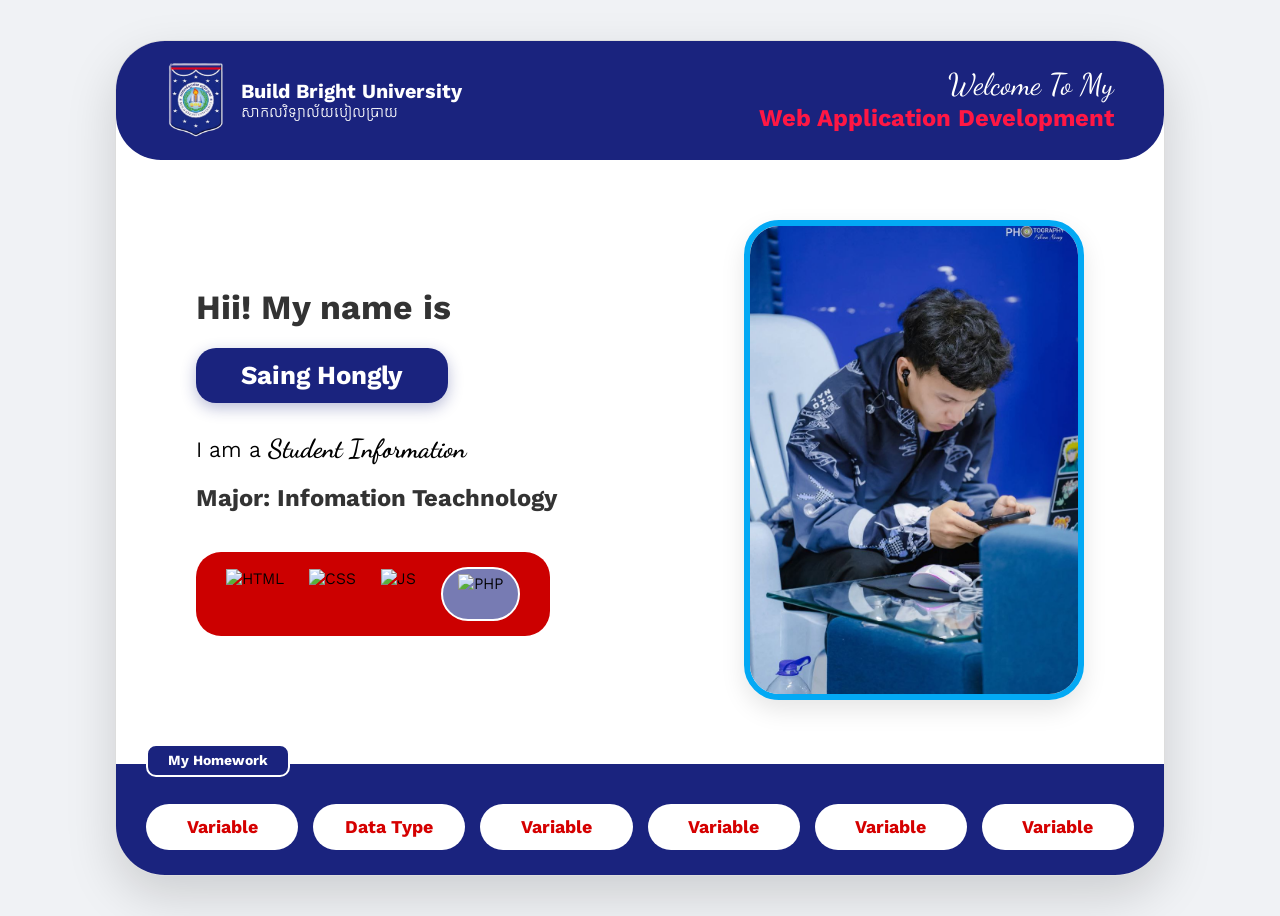
==== index.html @ 07c64df5 "Update index.html" ====
<!DOCTYPE html>
<html lang="km">
<head>
    <meta charset="UTF-8">
    <meta name="viewport" content="width=device-width, initial-scale=1.0">
    <title>BBU - Student Portfolio</title>
    <link href="https://fonts.googleapis.com/css2?family=Kantumruy+Pro:wght@400;700&family=Dancing+Script:wght@700&display=swap" rel="stylesheet">
    <style>
        :root {
            --bbu-blue: #1a237e;
            --accent-red: #d50000;
            --sky-blue: #03a9f4;
            --text-font: 'Kantumruy Pro', sans-serif;
            --code-font: 'Inconsolata', monospace;
            --script-font: 'Dancing Script', cursive;
        }

        * {
            margin: 0;
            padding: 0;
            box-sizing: border-box;
            font-family: 'Kantumruy Pro', sans-serif;
        }

        body {
            background-color: #f0f2f5; /* ពណ៌ផ្ទៃខាងក្រោយក្រៅកាត */
            display: flex;
            justify-content: center;
            align-items: center;
            min-height: 100vh;
            padding: 40px 20px;
        }

        /* ប្រអប់កាតធំ (Main Container) */
        .portfolio-card {
            width: 100%;
            max-width: 1050px;
            background-color: white;
            border-radius: 50px; /* ជ្រុងមូលខ្លាំងតាមរូបភាព */
            overflow: hidden;
            box-shadow: 0 20px 50px rgba(0,0,0,0.15); /* ស្រមោលជុំវិញកាត */
            border: 1px solid #ddd;
        }

        /* Header ផ្នែកខាងលើ */
        header {
            background-color: var(--bbu-blue);
            color: white;
            padding: 20px 50px;
            display: flex;
            justify-content: space-between;
            align-items: center;
            border-bottom-left-radius: 45px;
            border-bottom-right-radius: 45px;
        }

        .logo-box {
            display: flex;
            align-items: center;
        }

        .logo-box img {
            width: 60px;
            margin-right: 15px;
        }

        .uni-text .en { font-weight: bold; font-size: 20px; display: block; }
        .uni-text .kh { font-size: 15px; display: block; }

        .welcome-box { text-align: right; }
        .welcome-box .top { font-family: 'Dancing Script', cursive; font-size: 30px; line-height: 1; }
        .welcome-box .bottom { color: #ff1744; font-weight: 900; font-size: 24px; margin-top: 5px; }

        /* តួខ្លួនកណ្តាល (Main Content) */
        .main-body {
            display: flex;
            padding: 60px 80px;
            justify-content: space-between;
            align-items: center;
        }

        .info-side { width: 50%; }
        
        .hi-text { font-size: 34px; font-weight: 800; margin-bottom: 20px; color: #333; }

        .name-tag {
            background-color: var(--bbu-blue);
            color: white;
            display: inline-block;
            padding: 12px 45px;
            border-radius: 20px;
            font-size: 26px;
            font-weight: bold;
            margin-bottom: 30px;
            box-shadow: 0 5px 15px rgba(26, 35, 126, 0.3);
        }

        .status-text { font-size: 22px; margin-bottom: 20px; }
        .status-text span { font-family: 'Dancing Script', cursive; font-weight: bold; font-size: 26px; }

        .major-text { font-size: 24px; font-weight: bold; margin-bottom: 40px; color: #333; }

        /* ប្រអប់ Skill Icons */
        .skills-container {
            background-color: #cc0000;
            padding: 15px 30px;
            border-radius: 25px;
            display: flex;
            gap: 25px;
            align-items: center;
            width: fit-content;
        }

        .skills-container img { height: 50px; }
        
        .php-oval {
            background-color: #777bb3;
            padding: 5px 15px;
            border-radius: 50px;
            border: 2px solid white;
            display: flex;
            align-items: center;
        }
        .php-oval img { height: 40px; }

        /* ផ្នែករូបភាព Profile */
        .image-side { width: 40%; text-align: right; }

        .img-frame {
            display: inline-block;
            border: 6px solid var(--sky-blue);
            border-radius: 35px;
            overflow: hidden;
            width: 340px;
            height: 480px;
            box-shadow: 0 10px 25px rgba(0,0,0,0.1);
        }

        .img-frame img {
            width: 100%;
            height: 100%;
            object-fit: cover;
        }

        /* ជើងទំព័រ (Footer) */
        footer {
            background-color: var(--bbu-blue);
            padding: 40px 30px 25px;
            position: relative;
        }

        .hw-label {
            position: absolute;
            top: -20px;
            left: 30px;
            background-color: var(--bbu-blue);
            color: white;
            padding: 6px 20px;
            border: 2px solid white;
            border-radius: 10px;
            font-weight: bold;
            font-size: 14px;
        }

        .btn-group {
            display: flex;
            justify-content: space-around;
            gap: 15px;
        }

        .nav-btn {
            background-color: white;
            color: var(--accent-red);
            text-decoration: none;
            flex: 1;
            text-align: center;
            padding: 12px 0;
            border-radius: 25px;
            font-weight: bold;
            font-size: 18px;
            transition: 0.3s ease;
        }

        .nav-btn:hover {
            transform: translateY(-5px);
            background-color: #f0f0f0;
        }

    </style>
</head>
<body>

    <div class="portfolio-card">
        <header>
            <div class="logo-box">
                <img src="RbgBBU.png" alt="BBU Logo">
                <div class="uni-text">
                    <span class="en">Build Bright University</span>
                    <span class="kh">សាកលវិទ្យាល័យបៀលប្រាយ</span>
                </div>
            </div>
            <div class="welcome-box">
                <p class="top">Welcome To My</p>
                <p class="bottom">Web Application Development</p>
            </div>
        </header>

        <main class="main-body">
            <div class="info-side">
                <h1 class="hi-text">Hii! My name is</h1>
                <div class="name-tag">Saing Hongly</div>
                
                <p class="status-text">I am a <span>Student Information</span></p>
                <h2 class="major-text">Major: Infomation Teachnology</h2>

                <div class="skills-container">
                    <img src="https://upload.wikimedia.org/wikipedia/commons/6/61/HTML5_logo_and_wordmark.svg" alt="HTML">
                    <img src="https://upload.wikimedia.org/wikipedia/commons/d/d5/CSS3_logo_and_wordmark.svg" alt="CSS">
                    <img src="https://upload.wikimedia.org/wikipedia/commons/6/6a/JavaScript-logo.png" alt="JS">
                    <div class="php-oval">
                        <img src="https://upload.wikimedia.org/wikipedia/commons/2/27/PHP-logo.svg" alt="PHP">
                    </div>
                </div>
            </div>

            <div class="image-side">
                <div class="img-frame">
                    <img src="me.jpg" alt="Profile Photo">
                </div>
            </div>
        </main>

        <footer>
            <div class="hw-label">My Homework</div>
            <div class="btn-group">
                <a href="Viriable.html" class="nav-btn">Variable</a>
                <a href="datatyes.html" class="nav-btn">Data Type</a>
                <a href="#" class="nav-btn">Variable</a>
                <a href="#" class="nav-btn">Variable</a>
                <a href="#" class="nav-btn">Variable</a>
                <a href="#" class="nav-btn">Variable</a>
            </div>
        </footer>
    </div>

</body>
</html>
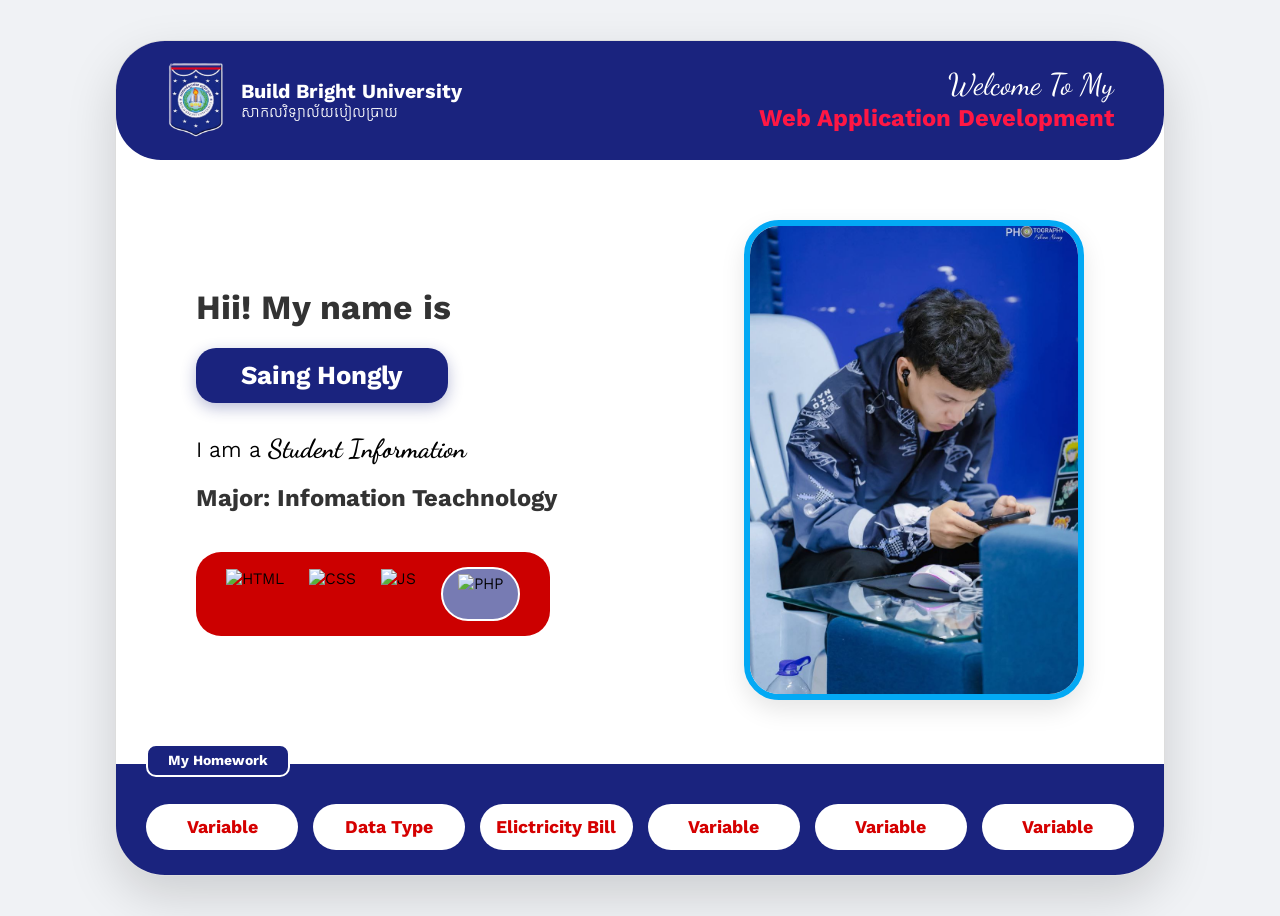
==== commit 8e74bca1: "Update index.html" ====
--- a/index.html
+++ b/index.html
@@ -235,10 +235,10 @@
             <div class="btn-group">
                 <a href="Viriable.html" class="nav-btn">Variable</a>
                 <a href="datatyes.html" class="nav-btn">Data Type</a>
+                <a href="If.php" class="nav-btn">Elictricity Bill</a>
                 <a href="#" class="nav-btn">Variable</a>
                 <a href="#" class="nav-btn">Variable</a>
                 <a href="#" class="nav-btn">Variable</a>
-                <a href="#" class="nav-btn">Variable</a>
             </div>
         </footer>
     </div>
@@ -247,3 +247,4 @@
 </html>
 
 
+
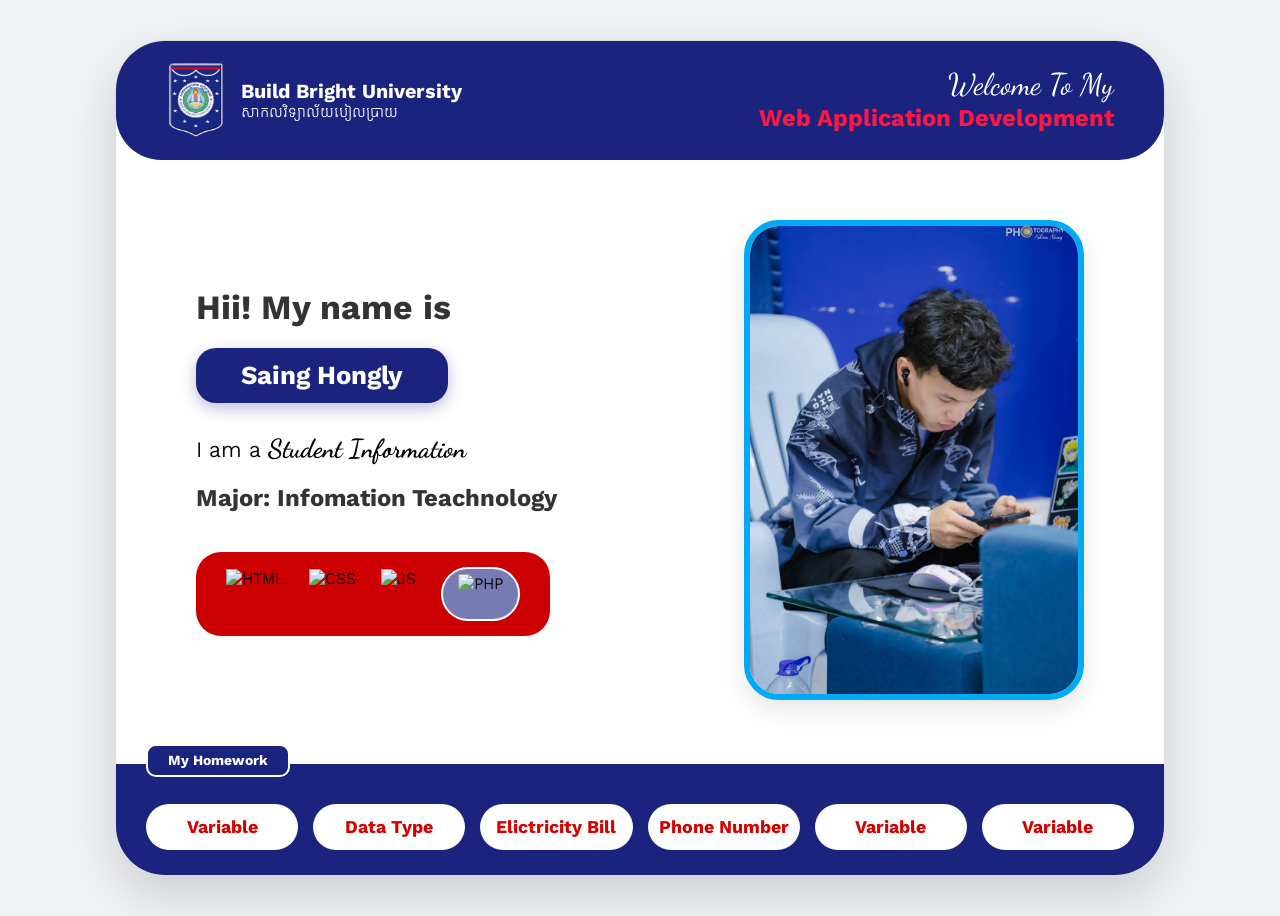
==== commit 2a9ec2f6: "Update index.html" ====
--- a/index.html
+++ b/index.html
@@ -235,10 +235,10 @@
             <div class="btn-group">
                 <a href="Viriable.html" class="nav-btn">Variable</a>
                 <a href="datatyes.html" class="nav-btn">Data Type</a>
-                <a href="If.php" class="nav-btn">Elictricity Bill</a>
+                <a href="If.html" class="nav-btn">Elictricity Bill</a>
+                <a href="PhoneNumber.html" class="nav-btn">Phone Number</a>
                 <a href="#" class="nav-btn">Variable</a>
                 <a href="#" class="nav-btn">Variable</a>
-                <a href="#" class="nav-btn">Variable</a>
             </div>
         </footer>
     </div>
@@ -248,3 +248,7 @@
 
 
 
+
+
+
+
